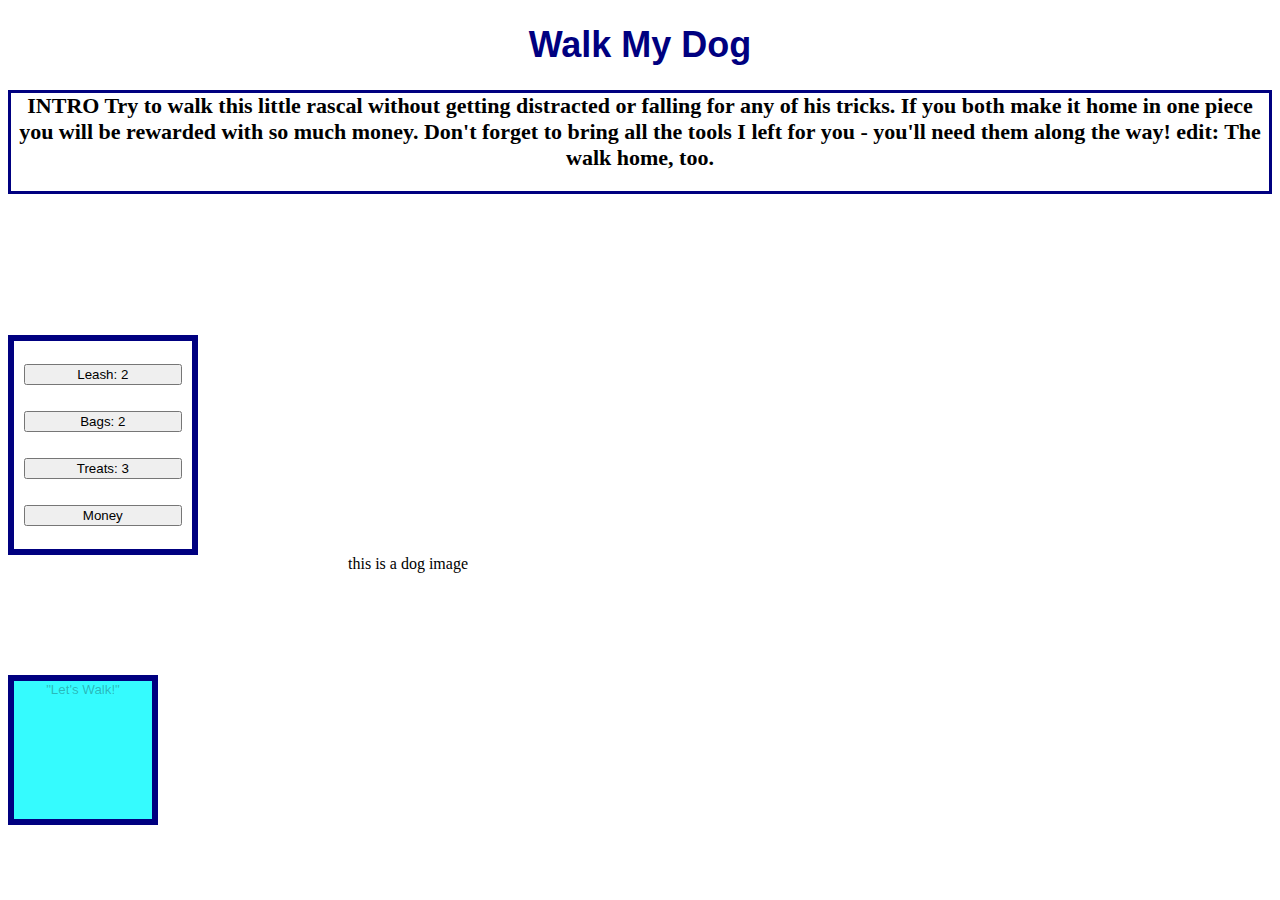
==== index.html @ 3448f2b4 "ready for detailing" ====
<!DOCTYPE html>
<html lang="en">
  <head>
    <meta charset="UTF-8" />
    <meta name="viewport" content="width=device-width, initial-scale=1.0" />
    <link rel="stylesheet" href="./main.css" />
    <script defer src="./app.js"></script>
    <link rel="preconnect" href="https://fonts.googleapis.com">
<link rel="preconnect" href="https://fonts.gstatic.com" crossorigin>
<link href="https://fonts.googleapis.com/css2?family=Poiret+One&family=Rubik+Wet+Paint&family=Shizuru&display=swap" rel="stylesheet">
    <title>Walk My Dog</title>
  </head>
  <body>
    <h1>Walk My Dog</h1>
    <h2 class="intro">
      INTRO Try to walk this little rascal without getting distracted or falling for
      any of his tricks. If you both make it home in one piece you will be
      rewarded with so much money. Don't forget to bring all the tools I left
      for you - you'll need them along the way! edit: The walk home, too.
    </h2>
    <h2 class="page-two hidden">
        Nature called and Dog answered. What do you do? 
    </h2>
    <h2 class="page-three hidden">
        Look! A squirrel! What do you do?
    </h2>
    <h2 class="page-four hidden">
        A stranger is coming our way. What do you do?
    </h2>
    <h2>
        <div class="hover-content hidden" id="hint-one">
              Hint: Give me a treat if you want me to walk with you!
        </div>
        <div class="hover-content-two hidden" id="hint-two">
                Do not listen to him! Under no circumstances is he allowed to bite ankles!
        </div>
     </h2>
    
  

    <section class="tools">
      <button id="leash">Leash: 2</button>
      <button id="bags">Bags: 2</button>
      <button id="treats">Treats: 3</button>
      <button id="money">Money</button>
    </section>

    <section class="choices-two hidden">
    <button disabled class="two-fail">Leave It</button>
    <button disabled id="correct-two">Pick it up</button>
    <button disabled class="two-fail">Ask Someone Else for Help</button>
    </section>

    <section class="choices-three hidden">
        <button disabled class="three-fail-a">Let Him Chase It!</button>
        <button disabled class="three-fail-b">Chase It Together!</button>
        <button disabled id="correct-three">Hold that Leash TIGHT!</button>
    </section>

    <section class="choices-four hidden">
        <button disabled class="four-fail">Nothing</button>
        <button disabled class="four-fail">Ask Him Nicely to Be Polite</button>
        <button disabled id="correct-four">Tell Him to Sit and use a Treat for Distraction</button>
    </section>


    <section class="dog">
    <div class="hover-trigger">this is a dog image</div>
    </section> 

    <div class="walk"> 
        <button disabled class="walk-button">"Let's Walk!"</button>
    </div>

    <section>
        <div class="hover-content hidden" id="hint-one">
          Hint: Give me a treat if you want me to walk with you!
        </div>
        <div class="hover-content-two hidden" id="hint-two">
            Do not listen to him! Under no circumstances is he allowed to bite ankles!
        </div>
    </section>

    <div id="fail" class="hidden">
        FAIL! You're out of treats and you haven't 
        even left the house yet!
    </div>
    <div id="fail-two" class="hidden">
        FAIL! Bad Citizen! Always pick up afteryourself. 
    </div>
    <div id="fail-three-a" class="hidden">
        FAIL! You lost my dog!
        </div>
    <div id="fail-three-b" class="hidden">
        FAIL! You both ran into traffic and died!""
    </div>
    <div id="fail-four" class="hidden">
        FAIL! Dog doesn't respect you AND he's locked up in doggy jail!
    </div>
        
   <div id="game-fail" class="hidden">
        You're fired! How are you going to walk home without any supplies left? 
   </div>

   <div id="winner" class="hidden">
        Well done walking this baby monster! Are you free tomorrow? Same time? Do you prefer cash or Venmo?
   </div>
  </body>
</html>
---- main.css ----
h1 {
    font-family: 'Gill Sans', 'Gill Sans MT', Calibri, 'Trebuchet MS', sans-serif;
    color: navy;
    text-align: center;
    font-size: 36px;
}

h2 {
    box-sizing: border-box;
    text-align: center;
    font-size: 22px;
    height: 104px;
    
}
 .intro {
    display: flex;
    border: solid;
    border-color: navy;
    border-width: medium;
 }
 
 #hint-one {
    box-sizing: border-box;
    border: solid goldenrod;
    text-align: center;
    font-size: 18px;
    //width: 60px;
    height: 22px;
 }

 #hint-two {
    box-sizing: border-box;
    border: solid goldenrod;
    text-align: center;
    font-size: 18px;
    //width: 60px;
    height: 22px;
 }

 .tools {
    box-sizing: border-box;
    border: 6px solid navy;
    padding: 10px;
    width: 15%;
    height: 220px;
    padding: 10px;
    display: flex;
    flex-direction: column;
    column-rule: solid;
    justify-content: space-around;
 }

 .dog {
    display: flex;
    justify-content: right;
    width: 460px;
    height: 120px;
 }

.walk-button {
    background-color: rgb(53, 251, 254);
    border: solid 10px navy;
    width: 150px;
    height: 150px;
    border-width: 6px;
    display: flex;
    justify-content: center;
    text-align: center;
}

 .hover-content {
    display: none;
 }

 .hover-trigger:hover ~ .hover-content {
    display: block;
 }

 .button {
    width: 720px;
    height: 48px;
    display: flex; 
    justify-content: space-evenly;
    border: solid;
    border-color: navy;
    border-width: medium;
 }

 .choices-two {
    box-sizing: border-box;
    border: 6px solid navy;
    padding: 10px;
    width: 480px;
    height: 60px;
    margin: 26px;
    text-align: center;
    display: flex;
    justify-content: space-around;
 }

 .choices-three {
    box-sizing: border-box;
    border: 6px solid navy;
    padding: 10px;
    width: 480px;
    height: 60px;
    margin: 26px;
    text-align: center;
    display: flex;
    justify-content: space-around;
 }

 .choices-four { 
    box-sizing: border-box;
    border: 6px solid navy;
    padding: 10px;
    width: 480px;
    height: 100px;
    margin: 26px;
    text-align: center;
    display: flex;
    justify-content: space-between;
    align-items: center
 }

 .choices-four button {
    margin: 0 10px;
 }


 #fail, #fail-two, #fail-three-a, #fail-three-b, #game-fail {
    font-family: 'rubik wet paint', 'gill sans';   
    box-sizing: border-box; 
    text-align: center;
    font-size: 76px;
    background-color: rgb(241, 21, 197);
    display: none; 
    position: absolute;
    top: 25%;
    border-radius: 25%;
    /* center: calc(50% - 250px); */
 }

 #fail-four {
    font-family: 'rubik wet paint', 'gill sans';   
    box-sizing: border-box; 
    text-align: center;
    font-size: 76px;
    background-color: rgb(241, 21, 197);
    display: none; 
    position: absolute;
    top: 25%;
    border-radius: 25%;
 }

 #winner {
    font-family: 'rubik wet paint', 'gill sans';   
    box-sizing: border-box; 
    text-align: center;
    font-size: 76px;
    background-color: rgb(241, 21, 197);
    display: none; 
    position: absolute;
    top: 25%;
    border-radius: 25%;
      /* center: calc(50% - 250px); */
 }

 .hidden {
    display: none;
}
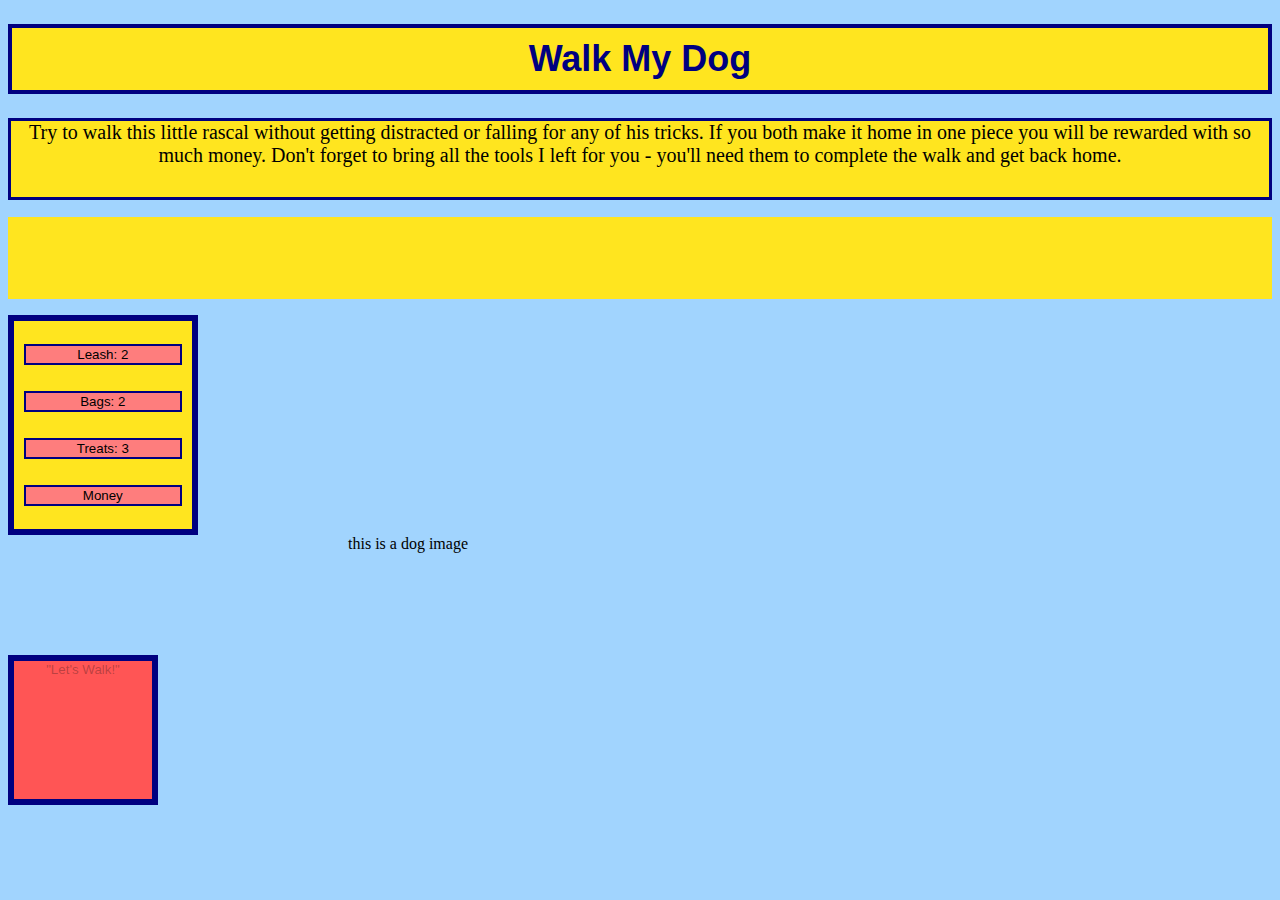
==== commit bea085a7: "more polishing and adding images" ====
--- a/index.html
+++ b/index.html
@@ -13,10 +13,14 @@
   <body>
     <h1>Walk My Dog</h1>
     <h2 class="intro">
-      INTRO Try to walk this little rascal without getting distracted or falling for
+      Try to walk this little rascal without getting distracted or falling for
       any of his tricks. If you both make it home in one piece you will be
       rewarded with so much money. Don't forget to bring all the tools I left
-      for you - you'll need them along the way! edit: The walk home, too.
+      for you - you'll need them to complete the walk and get back home. 
+    </h2>
+
+    <h2>
+        <img src=""
     </h2>
     <h2 class="page-two hidden">
         Nature called and Dog answered. What do you do? 
@@ -27,14 +31,14 @@
     <h2 class="page-four hidden">
         A stranger is coming our way. What do you do?
     </h2>
-    <h2>
-        <div class="hover-content hidden" id="hint-one">
+    <div>
+        <h2 class="hover-content hidden" id="hint-one">
               Hint: Give me a treat if you want me to walk with you!
-        </div>
-        <div class="hover-content-two hidden" id="hint-two">
+        </h2>
+        <h2 class="hover-content-two hidden" id="hint-two">
                 Do not listen to him! Under no circumstances is he allowed to bite ankles!
-        </div>
-     </h2>
+        </h2>
+    </div>
     
   
 
@@ -71,11 +75,12 @@
     <div class="walk"> 
         <button disabled class="walk-button">"Let's Walk!"</button>
     </div>
-
+    
+     <section>
+    <div class="hover-content hidden" id="hint-one">
+          Hint: Give me a treat if you want me to walk with you!
+    </div>
     <section>
-        <div class="hover-content hidden" id="hint-one">
-          Hint: Give me a treat if you want me to walk with you!
-        </div>
         <div class="hover-content-two hidden" id="hint-two">
             Do not listen to him! Under no circumstances is he allowed to bite ankles!
         </div>
--- a/main.css
+++ b/main.css
@@ -1,16 +1,26 @@
+body {
+    background-color: rgb(161, 212, 254);
+}
+
 h1 {
     font-family: 'Gill Sans', 'Gill Sans MT', Calibri, 'Trebuchet MS', sans-serif;
     color: navy;
+    border: 4px solid navy;
+    padding: 10px 0 10px 0;
+    background-color: rgb(255, 229, 31);
     text-align: center;
     font-size: 36px;
 }
 
 h2 {
     box-sizing: border-box;
+    color: black;
+    background-color: rgb(255, 229, 31);
+    font-family: 'Verdana, sans-serif';
+    font-weight: 200;
     text-align: center;
-    font-size: 22px;
-    height: 104px;
-    
+    font-size: 20px;
+    height: 82px;  
 }
  .intro {
     display: flex;
@@ -24,7 +34,6 @@
     border: solid goldenrod;
     text-align: center;
     font-size: 18px;
-    //width: 60px;
     height: 22px;
  }
 
@@ -33,13 +42,13 @@
     border: solid goldenrod;
     text-align: center;
     font-size: 18px;
-    //width: 60px;
     height: 22px;
  }
 
  .tools {
     box-sizing: border-box;
     border: 6px solid navy;
+    background-color: rgb(255, 229, 31);
     padding: 10px;
     width: 15%;
     height: 220px;
@@ -50,6 +59,11 @@
     justify-content: space-around;
  }
 
+ #leash, #bags, #treats, #money {
+    border: 2px solid navy;
+    background-color:rgb(254, 125, 125);
+ }
+
  .dog {
     display: flex;
     justify-content: right;
@@ -58,11 +72,13 @@
  }
 
 .walk-button {
-    background-color: rgb(53, 251, 254);
+    background-color: rgb(255, 85, 85);
     border: solid 10px navy;
     width: 150px;
     height: 150px;
     border-width: 6px;
+    font: 'Verdana, sans-serif';
+    font-weight: 200px;
     display: flex;
     justify-content: center;
     text-align: center;
@@ -89,6 +105,7 @@
  .choices-two {
     box-sizing: border-box;
     border: 6px solid navy;
+    background-color: rgb(255, 229, 31);
     padding: 10px;
     width: 480px;
     height: 60px;
@@ -101,6 +118,7 @@
  .choices-three {
     box-sizing: border-box;
     border: 6px solid navy;
+    background-color: rgb(255, 229, 31);
     padding: 10px;
     width: 480px;
     height: 60px;
@@ -113,6 +131,7 @@
  .choices-four { 
     box-sizing: border-box;
     border: 6px solid navy;
+    background-color: rgb(255, 229, 31);
     padding: 10px;
     width: 480px;
     height: 100px;
@@ -133,12 +152,11 @@
     box-sizing: border-box; 
     text-align: center;
     font-size: 76px;
-    background-color: rgb(241, 21, 197);
+    background-color: rgb(255, 22, 18);
     display: none; 
     position: absolute;
     top: 25%;
     border-radius: 25%;
-    /* center: calc(50% - 250px); */
  }
 
  #fail-four {
@@ -146,7 +164,7 @@
     box-sizing: border-box; 
     text-align: center;
     font-size: 76px;
-    background-color: rgb(241, 21, 197);
+    background-color: rgb(255, 22, 18);
     display: none; 
     position: absolute;
     top: 25%;
@@ -158,7 +176,7 @@
     box-sizing: border-box; 
     text-align: center;
     font-size: 76px;
-    background-color: rgb(241, 21, 197);
+    background-color: rgb(255, 22, 18);
     display: none; 
     position: absolute;
     top: 25%;
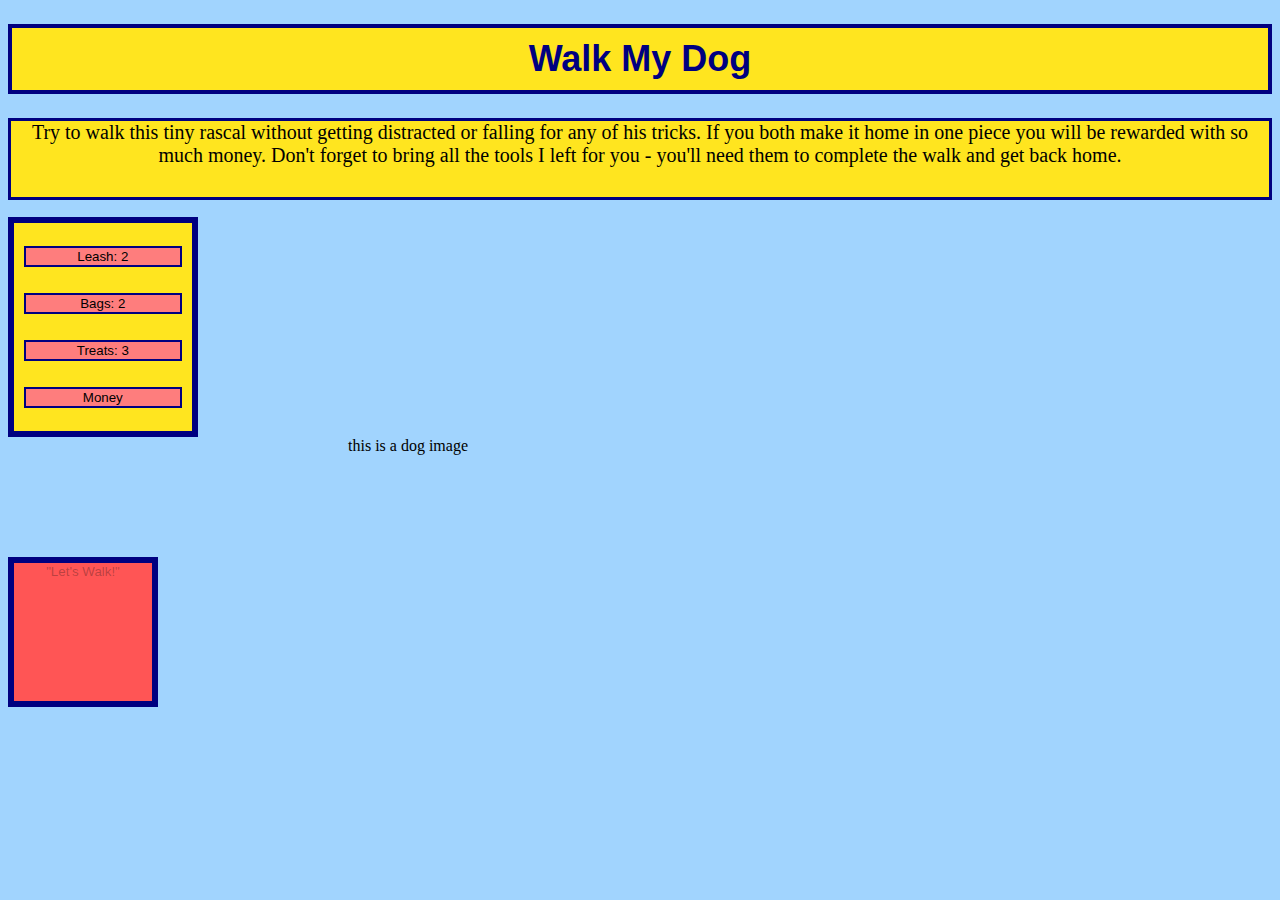
==== commit 57fe7117: "added dog facts" ====
--- a/index.html
+++ b/index.html
@@ -13,14 +13,10 @@
   <body>
     <h1>Walk My Dog</h1>
     <h2 class="intro">
-      Try to walk this little rascal without getting distracted or falling for
+      Try to walk this tiny rascal without getting distracted or falling for
       any of his tricks. If you both make it home in one piece you will be
       rewarded with so much money. Don't forget to bring all the tools I left
       for you - you'll need them to complete the walk and get back home. 
-    </h2>
-
-    <h2>
-        <img src=""
     </h2>
     <h2 class="page-two hidden">
         Nature called and Dog answered. What do you do? 
@@ -40,7 +36,18 @@
         </h2>
     </div>
     
-  
+    <p class="dog-one hidden">
+        I look tough, but I'm a little softy. I love scratches just like every other dog. 
+        And that thing my mom told you about me eating my own poop? She was kidding.
+    </p>
+    <p class="dog-two hidden">
+        I'm the best on the block when it comes to catching squirrels. 
+          Wanna see me try? 
+    </p>
+    <p class="dog-three hidden">
+        Bite someone's ankle?! I did that ONE TIME. But I'm a grown-up now and would 
+        never even think about doing something so childish. 
+    </p>
 
     <section class="tools">
       <button id="leash">Leash: 2</button>
--- a/main.css
+++ b/main.css
@@ -22,6 +22,11 @@
     font-size: 20px;
     height: 82px;  
 }
+
+p {
+   display: hidden;
+}
+
  .intro {
     display: flex;
     border: solid;
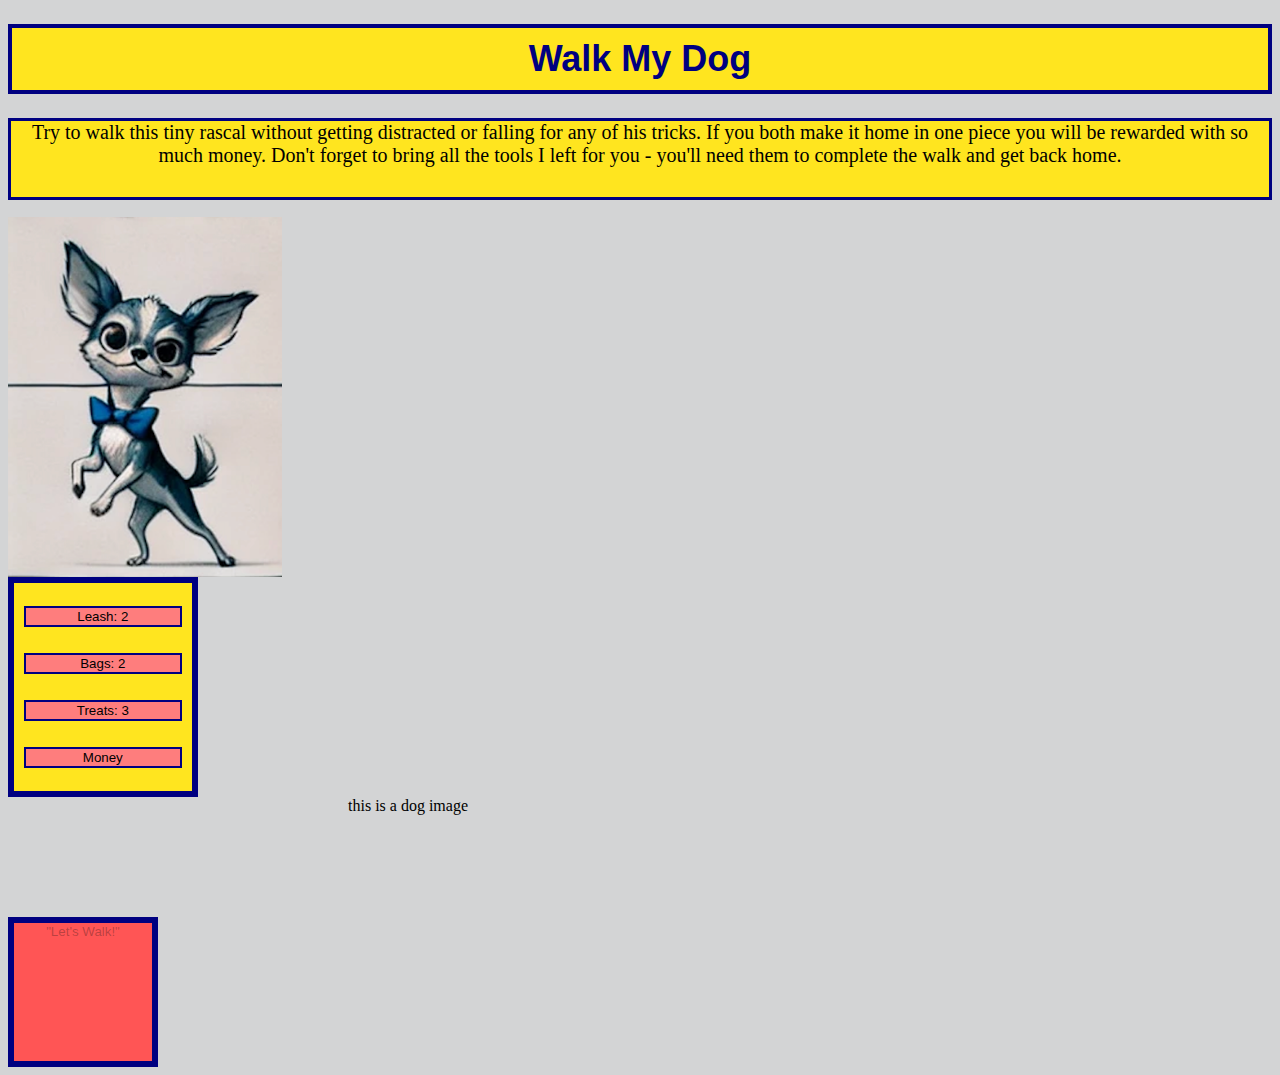
==== commit 0585ed44: "added image" ====
--- a/index.html
+++ b/index.html
@@ -27,6 +27,9 @@
     <h2 class="page-four hidden">
         A stranger is coming our way. What do you do?
     </h2>
+
+    <img src="./assets/intro img.png" alt="dog first page" class="first-dog">
+
     <div>
         <h2 class="hover-content hidden" id="hint-one">
               Hint: Give me a treat if you want me to walk with you!
--- a/main.css
+++ b/main.css
@@ -1,5 +1,5 @@
 body {
-    background-color: rgb(161, 212, 254);
+    background-color: #c1c2c3b4;
 }
 
 h1 {
@@ -25,6 +25,11 @@
 
 p {
    display: hidden;
+}
+.first-dog {
+    height: 360px;
+    display: flex;
+    flex-direction: right;
 }
 
  .intro {
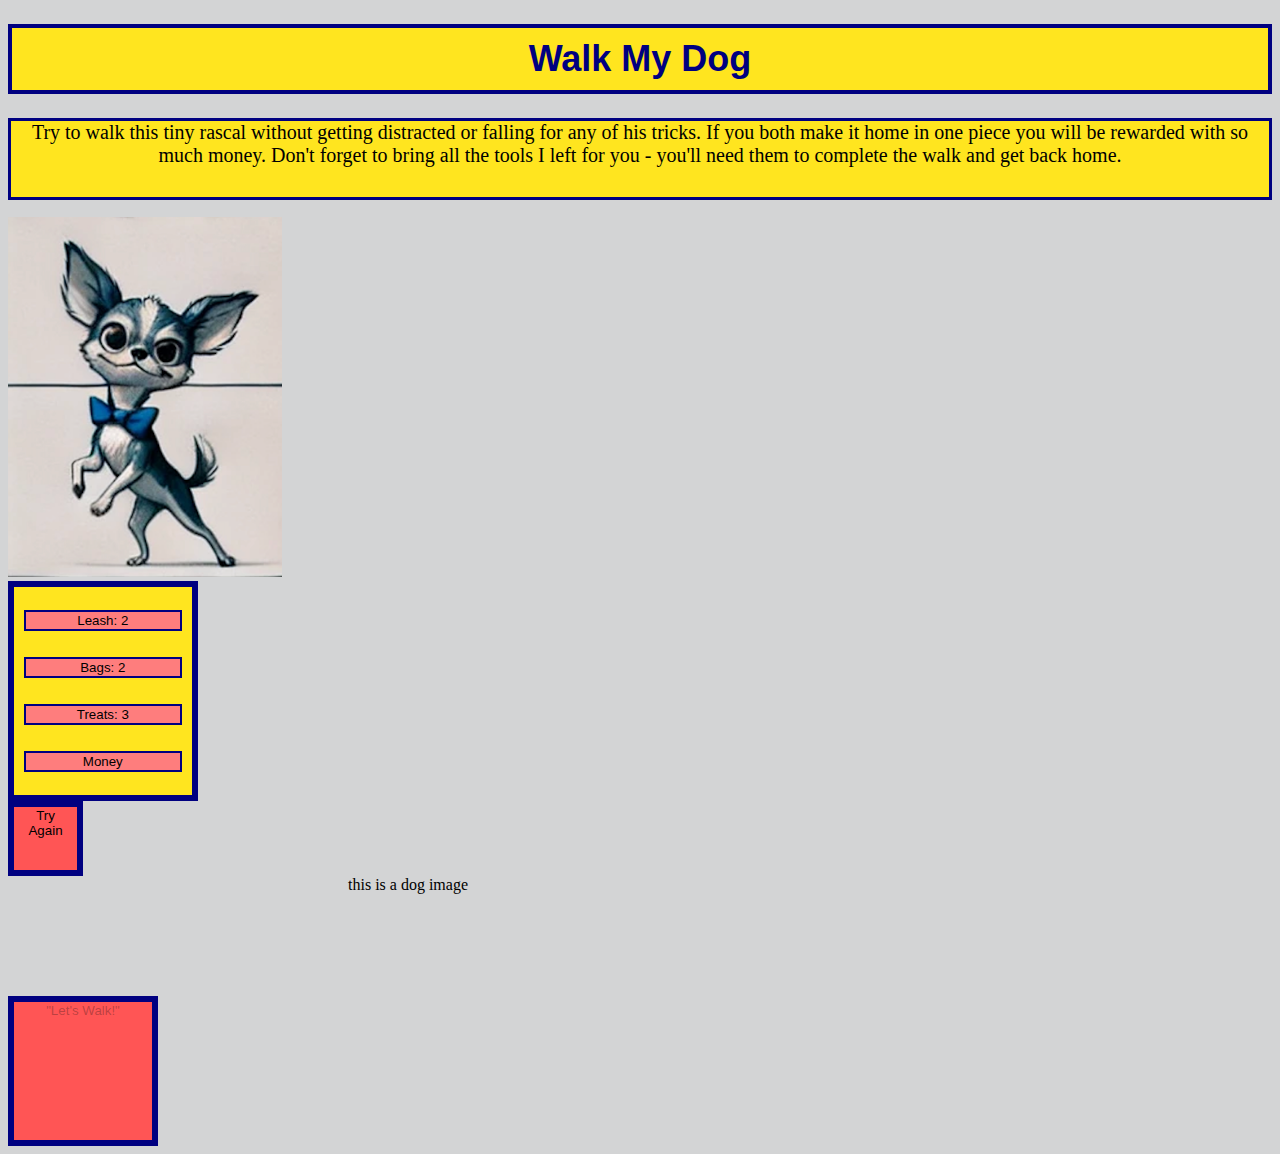
==== commit eb1562b9: "added more images and restart" ====
--- a/index.html
+++ b/index.html
@@ -28,7 +28,20 @@
         A stranger is coming our way. What do you do?
     </h2>
 
+    <div class="dog-info">
     <img src="./assets/intro img.png" alt="dog first page" class="first-dog">
+    <img src="./assets/pagetwo.png" alt="dog second page" class="second-dog hidden">
+    <img src="./assets/pagethree.png" alt="dog third page" class="third-dog hidden">
+    <img src="./assets/pagefour.png" alt="dog fourth page" class="fourth-dog hidden">
+
+    </div>    
+    <object class="tools">
+        <button id="leash">Leash: 2</button>
+        <button id="bags">Bags: 2</button>
+        <button id="treats">Treats: 3</button>
+        <button id="money">Money</button>
+    </object>
+      </div>
 
     <div>
         <h2 class="hover-content hidden" id="hint-one">
@@ -39,6 +52,8 @@
         </h2>
     </div>
     
+    <button id="restartButton">Try Again</button>
+
     <p class="dog-one hidden">
         I look tough, but I'm a little softy. I love scratches just like every other dog. 
         And that thing my mom told you about me eating my own poop? She was kidding.
@@ -52,29 +67,22 @@
         never even think about doing something so childish. 
     </p>
 
-    <section class="tools">
-      <button id="leash">Leash: 2</button>
-      <button id="bags">Bags: 2</button>
-      <button id="treats">Treats: 3</button>
-      <button id="money">Money</button>
-    </section>
-
     <section class="choices-two hidden">
-    <button disabled class="two-fail">Leave It</button>
-    <button disabled id="correct-two">Pick it up</button>
-    <button disabled class="two-fail">Ask Someone Else for Help</button>
+    <button disabled class="two-fail oneA">Leave It</button>
+    <button disabled class="oneA" id="correct-two">Pick it up</button>
+    <button disabled class="two-fail oneA">Ask Someone Else for Help</button>
     </section>
 
     <section class="choices-three hidden">
-        <button disabled class="three-fail-a">Let Him Chase It!</button>
-        <button disabled class="three-fail-b">Chase It Together!</button>
-        <button disabled id="correct-three">Hold that Leash TIGHT!</button>
+        <button disabled class="three-fail-a twoA">Let Him Chase It!</button>
+        <button disabled class="three-fail-b twoA">Chase It Together!</button>
+        <button disabled class="twoA" id="correct-three">Hold that Leash TIGHT!</button>
     </section>
 
     <section class="choices-four hidden">
-        <button disabled class="four-fail">Nothing</button>
-        <button disabled class="four-fail">Ask Him Nicely to Be Polite</button>
-        <button disabled id="correct-four">Tell Him to Sit and use a Treat for Distraction</button>
+        <button disabled class="four-fail fourA">Nothing</button>
+        <button disabled class="four-fail fourA">Ask Him Nicely to Be Polite</button>
+        <button disabled class="fourA" id="correct-four">Tell Him to Sit and use a Treat for Distraction</button>
     </section>
 
 
--- a/main.css
+++ b/main.css
@@ -26,10 +26,26 @@
 p {
    display: hidden;
 }
+
+.dog-info {
+    box-sizing: border-box;
+    align-items: flex-start;
+}
+
 .first-dog {
     height: 360px;
-    display: flex;
-    flex-direction: right;
+}
+
+.second-dog {
+    height: 180px;
+}
+
+.third-dog {
+    height: 180px;
+}
+
+.fourth-dog {
+    height: 180px;
 }
 
  .intro {
@@ -80,6 +96,10 @@
     width: 460px;
     height: 120px;
  }
+.oneA, .twoA, .threeA, .fourA {
+    border: 2px solid navy;
+    background-color:rgb(254, 125, 125);
+}
 
 .walk-button {
     background-color: rgb(255, 85, 85);
@@ -115,6 +135,7 @@
  .choices-two {
     box-sizing: border-box;
     border: 6px solid navy;
+    color:rgb(255, 85, 85);
     background-color: rgb(255, 229, 31);
     padding: 10px;
     width: 480px;
@@ -128,6 +149,7 @@
  .choices-three {
     box-sizing: border-box;
     border: 6px solid navy;
+    color:rgb(255, 85, 85);
     background-color: rgb(255, 229, 31);
     padding: 10px;
     width: 480px;
@@ -141,6 +163,7 @@
  .choices-four { 
     box-sizing: border-box;
     border: 6px solid navy;
+    color:rgb(255, 85, 85);
     background-color: rgb(255, 229, 31);
     padding: 10px;
     width: 480px;
@@ -196,4 +219,17 @@
 
  .hidden {
     display: none;
+}
+
+#restartButton {
+    background-color: rgb(255, 85, 85);
+    border: solid 10px navy;
+    width: 75px;
+    height: 75px;
+    border-width: 6px;
+    font: 'Verdana, sans-serif';
+    font-weight: 200px;
+    display: flex;
+    justify-content: right;
+    text-align: center;
 }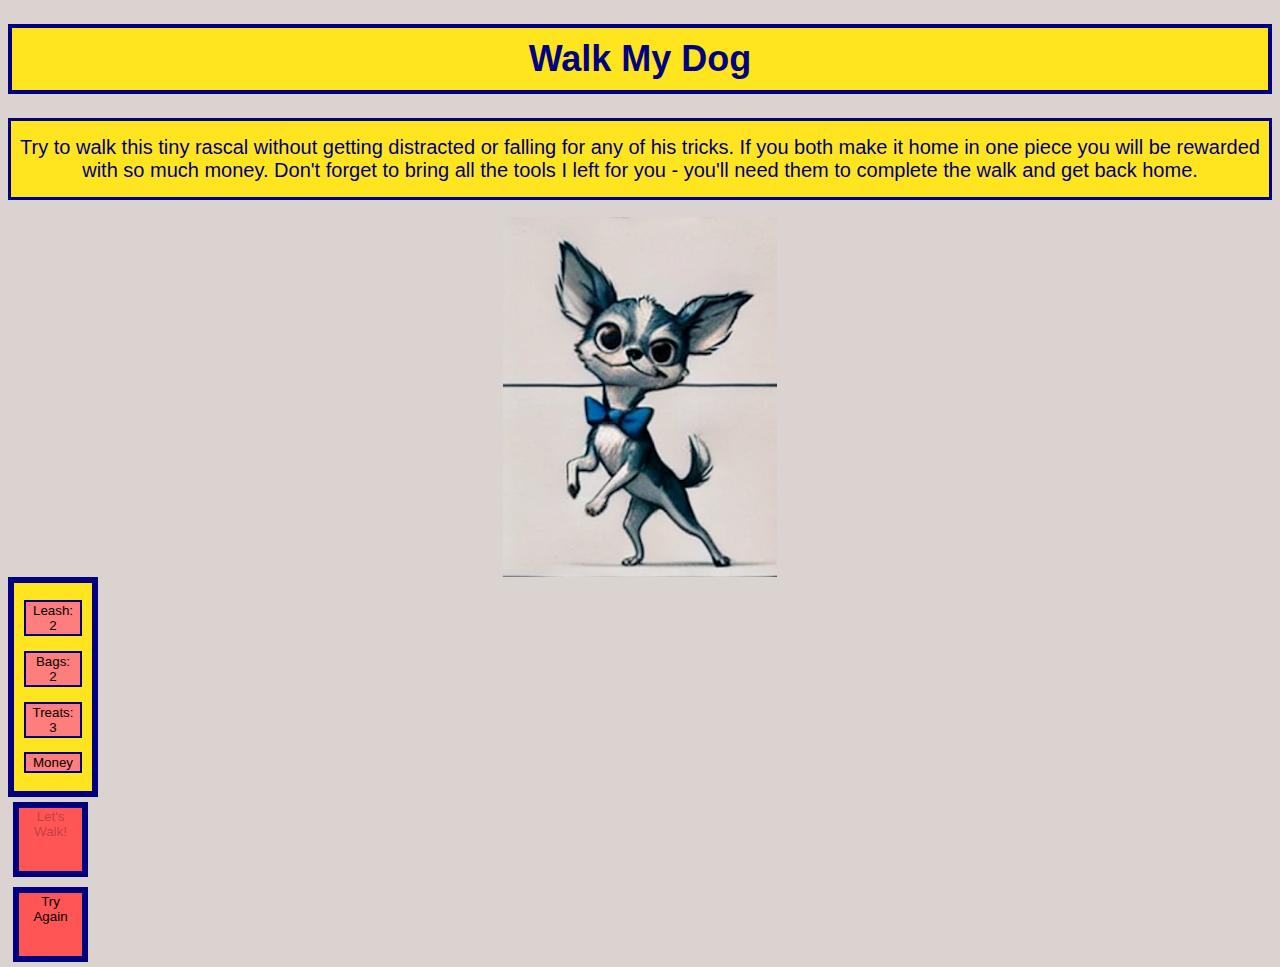
==== commit e42b73d9: "finessing structure and adding clues" ====
--- a/index.html
+++ b/index.html
@@ -28,41 +28,60 @@
         A stranger is coming our way. What do you do?
     </h2>
 
-    <div class="dog-info">
-    <img src="./assets/intro img.png" alt="dog first page" class="first-dog">
+    <div class="dog-info">  
+    <img src="./assets/intro img.png" alt="dog first page" class="first-dog hover-trigger">
+    
+    <p class="dog-one speech-bubble hidden">
+        I look tough, but I'm a little softy. I love scratches just like every other dog. 
+        And that thing my mom told you about me eating my own poop? She was kidding.
+    </p>
     <img src="./assets/pagetwo.png" alt="dog second page" class="second-dog hidden">
+    
+    <p class="dog-two speech-bubble hidden">
+        I'm the best on the block when it comes to catching squirrels. 
+          Wanna see me try? 
+    </p>
     <img src="./assets/pagethree.png" alt="dog third page" class="third-dog hidden">
-    <img src="./assets/pagefour.png" alt="dog fourth page" class="fourth-dog hidden">
+    
+    <p class="dog-three speech-bubble hidden">
+        Bite someone's ankle?! I did that ONE TIME. But I'm a grown-up now and would 
+        never even think about doing something so childish. 
+    </p>
+    <img src="./assets/pagefour.png" alt="dog fourth page" class="fourth-dog hover-trigger-two hidden">
+    </div>   
 
-    </div>    
-    <object class="tools">
+    <div class="menu-container">
+    <div class="tools">
         <button id="leash">Leash: 2</button>
         <button id="bags">Bags: 2</button>
         <button id="treats">Treats: 3</button>
         <button id="money">Money</button>
-    </object>
-      </div>
+    </div>
+    <div class="walk"> 
+        <button disabled class="walk-button">Let's Walk!</button></div>
+    </div>
+        <button id="restartButton">Try Again</button>
+</div>
 
-    <div>
-        <h2 class="hover-content hidden" id="hint-one">
-              Hint: Give me a treat if you want me to walk with you!
-        </h2>
-        <h2 class="hover-content-two hidden" id="hint-two">
-                Do not listen to him! Under no circumstances is he allowed to bite ankles!
-        </h2>
+<section>
+    <div class="hover-content hidden" id="hint-one">
+        Hint: Give me a treat if you want me to walk with you!
     </div>
-    
-    <button id="restartButton">Try Again</button>
+</section>
+<div class="hover-content-two hidden" id="hint-two">
+        Do not listen to him! Under no circumstances is he allowed to bite ankles!
+    </div>
+</section>
 
-    <p class="dog-one hidden">
+    <p class="dog-one speech-bubble hidden">
         I look tough, but I'm a little softy. I love scratches just like every other dog. 
         And that thing my mom told you about me eating my own poop? She was kidding.
     </p>
-    <p class="dog-two hidden">
+    <p class="dog-two speech-bubble hidden">
         I'm the best on the block when it comes to catching squirrels. 
           Wanna see me try? 
     </p>
-    <p class="dog-three hidden">
+    <p class="dog-three speech-bubble hidden">
         Bite someone's ankle?! I did that ONE TIME. But I'm a grown-up now and would 
         never even think about doing something so childish. 
     </p>
@@ -85,25 +104,6 @@
         <button disabled class="fourA" id="correct-four">Tell Him to Sit and use a Treat for Distraction</button>
     </section>
 
-
-    <section class="dog">
-    <div class="hover-trigger">this is a dog image</div>
-    </section> 
-
-    <div class="walk"> 
-        <button disabled class="walk-button">"Let's Walk!"</button>
-    </div>
-    
-     <section>
-    <div class="hover-content hidden" id="hint-one">
-          Hint: Give me a treat if you want me to walk with you!
-    </div>
-    <section>
-        <div class="hover-content-two hidden" id="hint-two">
-            Do not listen to him! Under no circumstances is he allowed to bite ankles!
-        </div>
-    </section>
-
     <div id="fail" class="hidden">
         FAIL! You're out of treats and you haven't 
         even left the house yet!
@@ -115,7 +115,7 @@
         FAIL! You lost my dog!
         </div>
     <div id="fail-three-b" class="hidden">
-        FAIL! You both ran into traffic and died!""
+        FAIL! You both ran into traffic and died!
     </div>
     <div id="fail-four" class="hidden">
         FAIL! Dog doesn't respect you AND he's locked up in doggy jail!
--- a/main.css
+++ b/main.css
@@ -1,5 +1,9 @@
+* {
+    box-sizing: border-box;
+}
+
 body {
-    background-color: #c1c2c3b4;
+    background-color: rgb(218, 211, 207, 255);
 }
 
 h1 {
@@ -14,62 +18,79 @@
 
 h2 {
     box-sizing: border-box;
-    color: black;
-    background-color: rgb(255, 229, 31);
-    font-family: 'Verdana, sans-serif';
+    color: navy;
+    background-color: rgb(255, 229, 31);
+    font-family: Verdana, sans-serif;
     font-weight: 200;
     text-align: center;
     font-size: 20px;
     height: 82px;  
 }
 
+.menu-container {
+    width: 600px;
+    display: flex;
+    flex-direction: column;
+}
+
 p {
-   display: hidden;
+   display: none;
 }
 
 .dog-info {
-    box-sizing: border-box;
-    align-items: flex-start;
-}
+    position: relative;
+    display: flex;
+    align-items: center;
+    justify-content: center;
+    flex-direction: column;
+}
+.speech-bubble {
+    position: absolute;
+    top: 50%;
+    left: 110%;
+    transform: translateY(-50%);
+    background: rgb(255, 229, 31);
+    color: navy;
+    padding: 10px 15px;
+    border-radius: 12px;
+    width: fit-content;
+    max-width: 250px;
+    font-size: 16px;
+    text-align: center;
+    box-shadow: 2px 2px 10px rgba(0, 0, 0, 0,2);
+}
+
 
 .first-dog {
     height: 360px;
-}
-
-.second-dog {
+    float: right;
+}
+
+.second-dog, .third-dog, .fourth-dog {
     height: 180px;
-}
-
-.third-dog {
-    height: 180px;
-}
-
-.fourth-dog {
-    height: 180px;
-}
-
- .intro {
-    display: flex;
+    float: right;
+}
+
+ .intro, .page-two, .page-three, .page-four {
+    box-sizing: border-box;
+    display: flex;
+    justify-content: center;
     border: solid;
     border-color: navy;
     border-width: medium;
+    align-items: center;
  }
  
- #hint-one {
-    box-sizing: border-box;
-    border: solid goldenrod;
+ #hint-one, #hint-two {
+    box-sizing: border-box;
+    border: 5px solid goldenrod;
+    background-color:rgb(255, 229, 31);
     text-align: center;
     font-size: 18px;
-    height: 22px;
- }
-
- #hint-two {
-    box-sizing: border-box;
-    border: solid goldenrod;
-    text-align: center;
-    font-size: 18px;
-    height: 22px;
- }
+    height: 30px;
+    box-shadow: 45px 10px 60px 15px #0ff
+ }
+
 
  .tools {
     box-sizing: border-box;
@@ -78,7 +99,6 @@
     padding: 10px;
     width: 15%;
     height: 220px;
-    padding: 10px;
     display: flex;
     flex-direction: column;
     column-rule: solid;
@@ -104,21 +124,41 @@
 .walk-button {
     background-color: rgb(255, 85, 85);
     border: solid 10px navy;
-    width: 150px;
-    height: 150px;
+    width: 75px;
+    height: 75px;
     border-width: 6px;
-    font: 'Verdana, sans-serif';
+    font: Verdana, sans-serif;
     font-weight: 200px;
     display: flex;
-    justify-content: center;
-    text-align: center;
-}
-
- .hover-content {
+    float: left;
+    margin: 5px;
+    justify-content: center;
+    text-align: center;
+}
+
+#restartButton {
+    background-color: rgb(255, 85, 85);
+    border: solid 10px navy;
+    width: 75px;
+    height: 75px;
+    border-width: 6px;
+    font: Verdana, sans-serif;
+    font-weight: 200px;
+    display: flex;
+    float: left;
+    margin: 5px;
+    justify-content: center;
+    text-align: center;
+}
+ .hover-content .hover-content-two {
     display: none;
  }
 
  .hover-trigger:hover ~ .hover-content {
+    display: block;
+ }
+
+ .hover-trigger-two:hover ~ .hover-content-two {
     display: block;
  }
 
@@ -132,7 +172,7 @@
     border-width: medium;
  }
 
- .choices-two {
+ .choices-two, .choices-three, .choices-four {
     box-sizing: border-box;
     border: 6px solid navy;
     color:rgb(255, 85, 85);
@@ -140,43 +180,16 @@
     padding: 10px;
     width: 480px;
     height: 60px;
-    margin: 26px;
+    margin: 20px 0px 26px 160px;
     text-align: center;
     display: flex;
     justify-content: space-around;
  }
 
- .choices-three {
-    box-sizing: border-box;
-    border: 6px solid navy;
-    color:rgb(255, 85, 85);
-    background-color: rgb(255, 229, 31);
+ .choices-four {
+    height: 80px;
     padding: 10px;
-    width: 480px;
-    height: 60px;
-    margin: 26px;
-    text-align: center;
-    display: flex;
-    justify-content: space-around;
- }
-
- .choices-four { 
-    box-sizing: border-box;
-    border: 6px solid navy;
-    color:rgb(255, 85, 85);
-    background-color: rgb(255, 229, 31);
-    padding: 10px;
-    width: 480px;
-    height: 100px;
-    margin: 26px;
-    text-align: center;
-    display: flex;
-    justify-content: space-between;
-    align-items: center
- }
-
- .choices-four button {
-    margin: 0 10px;
+    gap: 10px;
  }
 
 
@@ -184,11 +197,11 @@
     font-family: 'rubik wet paint', 'gill sans';   
     box-sizing: border-box; 
     text-align: center;
-    font-size: 76px;
+    font-size: 62px;
     background-color: rgb(255, 22, 18);
     display: none; 
     position: absolute;
-    top: 25%;
+    top: 15%;
     border-radius: 25%;
  }
 
@@ -196,11 +209,11 @@
     font-family: 'rubik wet paint', 'gill sans';   
     box-sizing: border-box; 
     text-align: center;
-    font-size: 76px;
+    font-size: 70px;
     background-color: rgb(255, 22, 18);
     display: none; 
     position: absolute;
-    top: 25%;
+    top: 15%;
     border-radius: 25%;
  }
 
@@ -208,11 +221,11 @@
     font-family: 'rubik wet paint', 'gill sans';   
     box-sizing: border-box; 
     text-align: center;
-    font-size: 76px;
+    font-size: 60px;
     background-color: rgb(255, 22, 18);
     display: none; 
     position: absolute;
-    top: 25%;
+    top: 5%;
     border-radius: 25%;
       /* center: calc(50% - 250px); */
  }
@@ -220,16 +233,3 @@
  .hidden {
     display: none;
 }
-
-#restartButton {
-    background-color: rgb(255, 85, 85);
-    border: solid 10px navy;
-    width: 75px;
-    height: 75px;
-    border-width: 6px;
-    font: 'Verdana, sans-serif';
-    font-weight: 200px;
-    display: flex;
-    justify-content: right;
-    text-align: center;
-}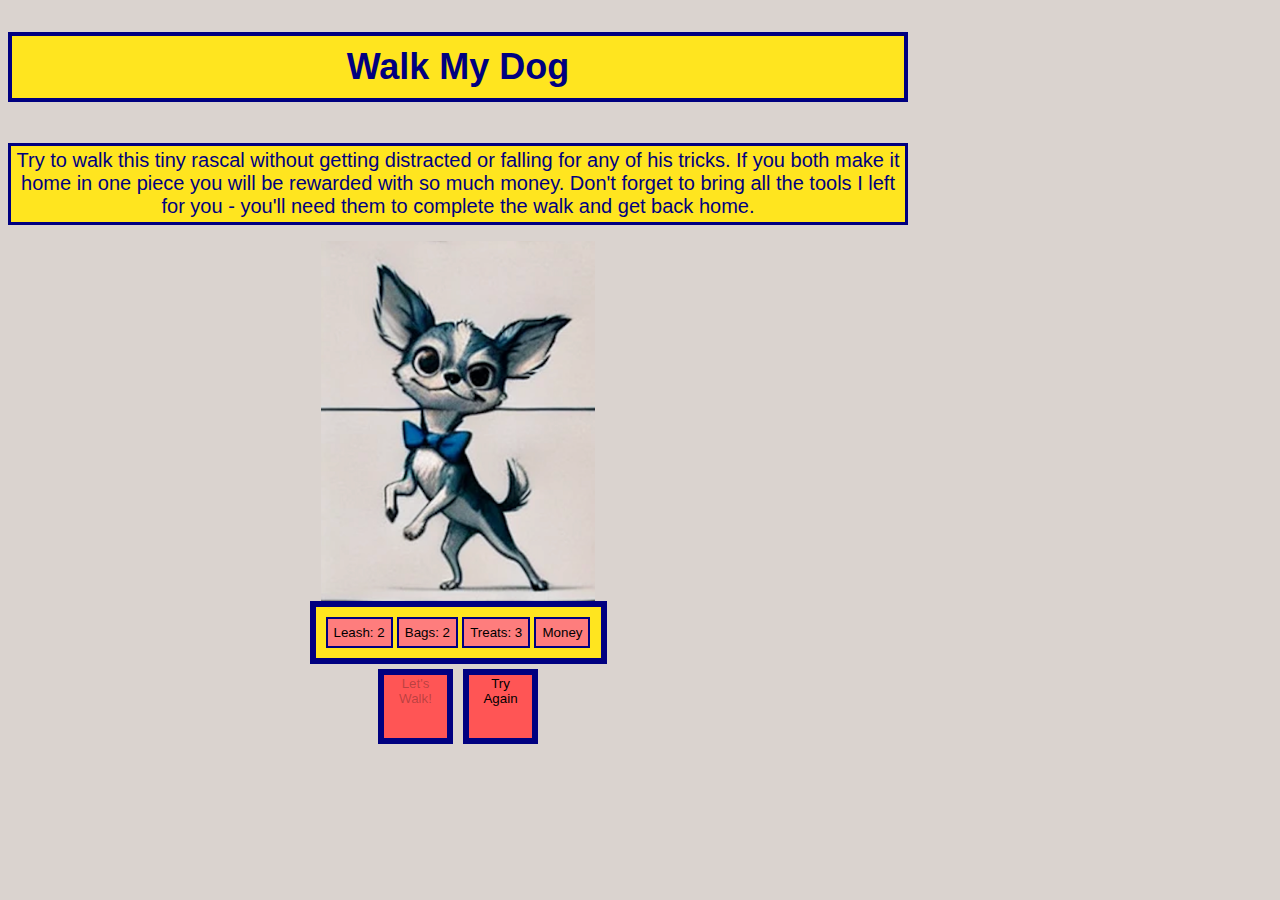
==== commit f8b1f055: "Add project review, make slight style changes to fit the project into the screen" ====
--- a/index.html
+++ b/index.html
@@ -1,132 +1,136 @@
 <!DOCTYPE html>
 <html lang="en">
-  <head>
-    <meta charset="UTF-8" />
-    <meta name="viewport" content="width=device-width, initial-scale=1.0" />
-    <link rel="stylesheet" href="./main.css" />
-    <script defer src="./app.js"></script>
-    <link rel="preconnect" href="https://fonts.googleapis.com">
-<link rel="preconnect" href="https://fonts.gstatic.com" crossorigin>
-<link href="https://fonts.googleapis.com/css2?family=Poiret+One&family=Rubik+Wet+Paint&family=Shizuru&display=swap" rel="stylesheet">
-    <title>Walk My Dog</title>
-  </head>
-  <body>
-    <h1>Walk My Dog</h1>
-    <h2 class="intro">
-      Try to walk this tiny rascal without getting distracted or falling for
-      any of his tricks. If you both make it home in one piece you will be
-      rewarded with so much money. Don't forget to bring all the tools I left
-      for you - you'll need them to complete the walk and get back home. 
-    </h2>
-    <h2 class="page-two hidden">
-        Nature called and Dog answered. What do you do? 
-    </h2>
-    <h2 class="page-three hidden">
-        Look! A squirrel! What do you do?
-    </h2>
-    <h2 class="page-four hidden">
-        A stranger is coming our way. What do you do?
-    </h2>
 
-    <div class="dog-info">  
+<head>
+  <meta charset="UTF-8" />
+  <meta name="viewport" content="width=device-width, initial-scale=1.0" />
+  <link rel="stylesheet" href="./main.css" />
+  <script defer src="./app.js"></script>
+  <link rel="preconnect" href="https://fonts.googleapis.com">
+  <link rel="preconnect" href="https://fonts.gstatic.com" crossorigin>
+  <link href="https://fonts.googleapis.com/css2?family=Poiret+One&family=Rubik+Wet+Paint&family=Shizuru&display=swap" rel="stylesheet">
+  <title>Walk My Dog</title>
+</head>
+
+<body>
+  <h1>Walk My Dog</h1>
+  <h2 class="intro">
+    Try to walk this tiny rascal without getting distracted or falling for
+    any of his tricks. If you both make it home in one piece you will be
+    rewarded with so much money. Don't forget to bring all the tools I left
+    for you - you'll need them to complete the walk and get back home.
+  </h2>
+  <h2 class="page-two hidden">
+    Nature called and Dog answered. What do you do?
+  </h2>
+  <h2 class="page-three hidden">
+    Look! A squirrel! What do you do?
+  </h2>
+  <h2 class="page-four hidden">
+    A stranger is coming our way. What do you do?
+  </h2>
+
+  <div class="dog-info">
     <img src="./assets/intro img.png" alt="dog first page" class="first-dog hover-trigger">
-    
-    <p class="dog-one speech-bubble hidden">
-        I look tough, but I'm a little softy. I love scratches just like every other dog. 
-        And that thing my mom told you about me eating my own poop? She was kidding.
+
+    <p class="speech-bubble hidden dog-one">
+      I look tough, but I'm a little softy. I love scratches just like every other dog.
+      And that thing my mom told you about me eating my own poop? She was kidding.
     </p>
     <img src="./assets/pagetwo.png" alt="dog second page" class="second-dog hidden">
-    
+
     <p class="dog-two speech-bubble hidden">
-        I'm the best on the block when it comes to catching squirrels. 
-          Wanna see me try? 
+      I'm the best on the block when it comes to catching squirrels.
+      Wanna see me try?
     </p>
     <img src="./assets/pagethree.png" alt="dog third page" class="third-dog hidden">
-    
+
     <p class="dog-three speech-bubble hidden">
-        Bite someone's ankle?! I did that ONE TIME. But I'm a grown-up now and would 
-        never even think about doing something so childish. 
+      Bite someone's ankle?! I did that ONE TIME. But I'm a grown-up now and would
+      never even think about doing something so childish.
     </p>
     <img src="./assets/pagefour.png" alt="dog fourth page" class="fourth-dog hover-trigger-two hidden">
-    </div>   
+  </div>
 
-    <div class="menu-container">
+  <div class="menu-container">
     <div class="tools">
-        <button id="leash">Leash: 2</button>
-        <button id="bags">Bags: 2</button>
-        <button id="treats">Treats: 3</button>
-        <button id="money">Money</button>
+      <button id="leash">Leash: 2</button>
+      <button id="bags">Bags: 2</button>
+      <button id="treats">Treats: 3</button>
+      <button id="money">Money</button>
     </div>
-    <div class="walk"> 
-        <button disabled class="walk-button">Let's Walk!</button></div>
+    <div class="walk">
+      <button disabled class="walk-button">Let's Walk!</button>
+      <button id="restartButton">Try Again</button>
     </div>
-        <button id="restartButton">Try Again</button>
-</div>
+  </div>
+  </div>
 
-<section>
+  <section>
     <div class="hover-content hidden" id="hint-one">
-        Hint: Give me a treat if you want me to walk with you!
+      Hint: Give me a treat if you want me to walk with you!
     </div>
-</section>
-<div class="hover-content-two hidden" id="hint-two">
-        Do not listen to him! Under no circumstances is he allowed to bite ankles!
-    </div>
-</section>
+  </section>
+  <div class="hover-content-two hidden" id="hint-two">
+    Do not listen to him! Under no circumstances is he allowed to bite ankles!
+  </div>
+  </section>
 
-    <p class="dog-one speech-bubble hidden">
-        I look tough, but I'm a little softy. I love scratches just like every other dog. 
-        And that thing my mom told you about me eating my own poop? She was kidding.
-    </p>
-    <p class="dog-two speech-bubble hidden">
-        I'm the best on the block when it comes to catching squirrels. 
-          Wanna see me try? 
-    </p>
-    <p class="dog-three speech-bubble hidden">
-        Bite someone's ankle?! I did that ONE TIME. But I'm a grown-up now and would 
-        never even think about doing something so childish. 
-    </p>
+  <p class="dog-one speech-bubble hidden">
+    I look tough, but I'm a little softy. I love scratches just like every other dog.
+    And that thing my mom told you about me eating my own poop? She was kidding.
+  </p>
+  <p class="dog-two speech-bubble hidden">
+    I'm the best on the block when it comes to catching squirrels.
+    Wanna see me try?
+  </p>
+  <p class="dog-three speech-bubble hidden">
+    Bite someone's ankle?! I did that ONE TIME. But I'm a grown-up now and would
+    never even think about doing something so childish.
+  </p>
 
-    <section class="choices-two hidden">
+  <section class="choices-two hidden">
     <button disabled class="two-fail oneA">Leave It</button>
     <button disabled class="oneA" id="correct-two">Pick it up</button>
     <button disabled class="two-fail oneA">Ask Someone Else for Help</button>
-    </section>
+  </section>
 
-    <section class="choices-three hidden">
-        <button disabled class="three-fail-a twoA">Let Him Chase It!</button>
-        <button disabled class="three-fail-b twoA">Chase It Together!</button>
-        <button disabled class="twoA" id="correct-three">Hold that Leash TIGHT!</button>
-    </section>
+  <section class="choices-three hidden">
+    <button disabled class="three-fail-a twoA">Let Him Chase It!</button>
+    <button disabled class="three-fail-b twoA">Chase It Together!</button>
+    <button disabled class="twoA" id="correct-three">Hold that Leash TIGHT!</button>
+  </section>
 
-    <section class="choices-four hidden">
-        <button disabled class="four-fail fourA">Nothing</button>
-        <button disabled class="four-fail fourA">Ask Him Nicely to Be Polite</button>
-        <button disabled class="fourA" id="correct-four">Tell Him to Sit and use a Treat for Distraction</button>
-    </section>
+  <section class="choices-four hidden">
+    <button disabled class="four-fail fourA">Nothing</button>
+    <button disabled class="four-fail fourA">Ask Him Nicely to Be Polite</button>
+    <button disabled class="fourA" id="correct-four">Tell Him to Sit and use a Treat for Distraction</button>
+  </section>
 
-    <div id="fail" class="hidden">
-        FAIL! You're out of treats and you haven't 
-        even left the house yet!
-    </div>
-    <div id="fail-two" class="hidden">
-        FAIL! Bad Citizen! Always pick up afteryourself. 
-    </div>
-    <div id="fail-three-a" class="hidden">
-        FAIL! You lost my dog!
-        </div>
-    <div id="fail-three-b" class="hidden">
-        FAIL! You both ran into traffic and died!
-    </div>
-    <div id="fail-four" class="hidden">
-        FAIL! Dog doesn't respect you AND he's locked up in doggy jail!
-    </div>
-        
-   <div id="game-fail" class="hidden">
-        You're fired! How are you going to walk home without any supplies left? 
-   </div>
+  <div id="fail" class="hidden">
+    FAIL! You're out of treats and you haven't
+    even left the house yet!
+  </div>
+  <div id="fail-two" class="hidden">
+    FAIL! Bad Citizen! Always pick up afteryourself.
+  </div>
+  <div id="fail-three-a" class="hidden">
+    FAIL! You lost my dog!
+  </div>
+  <div id="fail-three-b" class="hidden">
+    FAIL! You both ran into traffic and died!
+  </div>
+  <div id="fail-four" class="hidden">
+    FAIL! Dog doesn't respect you AND he's locked up in doggy jail!
+  </div>
 
-   <div id="winner" class="hidden">
-        Well done walking this baby monster! Are you free tomorrow? Same time? Do you prefer cash or Venmo?
-   </div>
-  </body>
-</html>
+  <div id="game-fail" class="hidden">
+    You're fired! How are you going to walk home without any supplies left?
+  </div>
+
+  <div id="winner" class="hidden">
+    You're a LEGEND! You successfully walked baby monster! Are you free tomorrow? Same time? Do you prefer cash or Venmo?
+  </div>
+</body>
+
+</html>--- a/main.css
+++ b/main.css
@@ -1,235 +1,265 @@
 * {
-    box-sizing: border-box;
+  box-sizing: border-box;
 }
 
 body {
-    background-color: rgb(218, 211, 207, 255);
+  background-color: rgb(218, 211, 207, 255);
+  max-height: 100vh;
+  max-width: 100vh;
+  display: flex;
+  flex-direction: column;
 }
 
 h1 {
-    font-family: 'Gill Sans', 'Gill Sans MT', Calibri, 'Trebuchet MS', sans-serif;
-    color: navy;
-    border: 4px solid navy;
-    padding: 10px 0 10px 0;
-    background-color: rgb(255, 229, 31);
-    text-align: center;
-    font-size: 36px;
+  font-family: "Gill Sans", "Gill Sans MT", Calibri, "Trebuchet MS", sans-serif;
+  color: navy;
+  border: 4px solid navy;
+  padding: 10px 0 10px 0;
+  background-color: rgb(255, 229, 31);
+  text-align: center;
+  font-size: 36px;
 }
 
 h2 {
-    box-sizing: border-box;
-    color: navy;
-    background-color: rgb(255, 229, 31);
-    font-family: Verdana, sans-serif;
-    font-weight: 200;
-    text-align: center;
-    font-size: 20px;
-    height: 82px;  
+  box-sizing: border-box;
+  color: navy;
+  background-color: rgb(255, 229, 31);
+  font-family: Verdana, sans-serif;
+  font-weight: 200;
+  text-align: center;
+  font-size: 20px;
+  height: 82px;
 }
 
 .menu-container {
-    width: 600px;
-    display: flex;
-    flex-direction: column;
-}
-
-p {
+  width: 100vh;
+  display: flex;
+  flex-direction: column;
+  align-items: center;
+}
+
+/* p {
    display: none;
-}
+} */
 
 .dog-info {
-    position: relative;
-    display: flex;
-    align-items: center;
-    justify-content: center;
-    flex-direction: column;
-}
-.speech-bubble {
-    position: absolute;
-    top: 50%;
-    left: 110%;
-    transform: translateY(-50%);
-    background: rgb(255, 229, 31);
-    color: navy;
-    padding: 10px 15px;
-    border-radius: 12px;
-    width: fit-content;
-    max-width: 250px;
-    font-size: 16px;
-    text-align: center;
-    box-shadow: 2px 2px 10px rgba(0, 0, 0, 0,2);
-}
-
+  position: relative;
+  display: flex;
+  align-items: center;
+  justify-content: center;
+  flex-direction: column;
+}
+
+.dog-one,
+.dog-two,
+.dog-three {
+  display: none;
+  position: absolute;
+  top: 50%;
+  right: 110%;
+  transform: translateY(-50%);
+  background: rgb(255, 229, 31);
+  color: navy;
+  padding: 10px 15px;
+  border-radius: 12px;
+  width: fit-content;
+  max-width: 250px;
+  font-size: 16px;
+  text-align: center;
+  box-shadow: 2px 2px 10px rgba(0, 0, 0, 0.2);
+  z-index: 9999;
+  opacity: 1;
+  visibility: visible;
+}
+
+.speech-bubble.visible {
+  display: block;
+}
 
 .first-dog {
-    height: 360px;
-    float: right;
-}
-
-.second-dog, .third-dog, .fourth-dog {
-    height: 180px;
-    float: right;
-}
-
- .intro, .page-two, .page-three, .page-four {
-    box-sizing: border-box;
-    display: flex;
-    justify-content: center;
-    border: solid;
-    border-color: navy;
-    border-width: medium;
-    align-items: center;
- }
- 
- #hint-one, #hint-two {
-    box-sizing: border-box;
-    border: 5px solid goldenrod;
-    background-color:rgb(255, 229, 31);
-    text-align: center;
-    font-size: 18px;
-    height: 30px;
-    box-shadow: 45px 10px 60px 15px #0ff
- }
-
-
- .tools {
-    box-sizing: border-box;
-    border: 6px solid navy;
-    background-color: rgb(255, 229, 31);
-    padding: 10px;
-    width: 15%;
-    height: 220px;
-    display: flex;
-    flex-direction: column;
-    column-rule: solid;
-    justify-content: space-around;
- }
-
- #leash, #bags, #treats, #money {
-    border: 2px solid navy;
-    background-color:rgb(254, 125, 125);
- }
-
- .dog {
-    display: flex;
-    justify-content: right;
-    width: 460px;
-    height: 120px;
- }
-.oneA, .twoA, .threeA, .fourA {
-    border: 2px solid navy;
-    background-color:rgb(254, 125, 125);
+  height: 360px;
+  float: right;
+}
+
+.second-dog,
+.third-dog,
+.fourth-dog {
+  height: 180px;
+  float: right;
+}
+
+.intro,
+.page-two,
+.page-three,
+.page-four {
+  box-sizing: border-box;
+  display: flex;
+  justify-content: center;
+  border: solid;
+  border-color: navy;
+  border-width: medium;
+  align-items: center;
+}
+
+#hint-one,
+#hint-two {
+  box-sizing: border-box;
+  border: 5px solid goldenrod;
+  background-color: rgb(255, 229, 31);
+  text-align: center;
+  font-size: 18px;
+  height: 30px;
+  box-shadow: 45px 10px 60px 15px #0ff;
+}
+
+.tools {
+  box-sizing: border-box;
+  border: 6px solid navy;
+  background-color: rgb(255, 229, 31);
+  padding: 10px;
+  width: 33vh;
+  height: 7vh;
+  display: flex;
+  flex-direction: row;
+  column-rule: solid;
+  justify-content: space-between;
+}
+
+#leash,
+#bags,
+#treats,
+#money {
+  border: 2px solid navy;
+  background-color: rgb(254, 125, 125);
+}
+
+.dog {
+  display: flex;
+  justify-content: right;
+  width: 460px;
+  height: 120px;
+}
+.oneA,
+.twoA,
+.threeA,
+.fourA {
+  border: 2px solid navy;
+  background-color: rgb(254, 125, 125);
 }
 
 .walk-button {
-    background-color: rgb(255, 85, 85);
-    border: solid 10px navy;
-    width: 75px;
-    height: 75px;
-    border-width: 6px;
-    font: Verdana, sans-serif;
-    font-weight: 200px;
-    display: flex;
-    float: left;
-    margin: 5px;
-    justify-content: center;
-    text-align: center;
+  background-color: rgb(255, 85, 85);
+  border: solid 10px navy;
+  width: 75px;
+  height: 75px;
+  border-width: 6px;
+  font: Verdana, sans-serif;
+  font-weight: 200px;
+  display: flex;
+  float: left;
+  margin: 5px;
+  justify-content: center;
+  text-align: center;
 }
 
 #restartButton {
-    background-color: rgb(255, 85, 85);
-    border: solid 10px navy;
-    width: 75px;
-    height: 75px;
-    border-width: 6px;
-    font: Verdana, sans-serif;
-    font-weight: 200px;
-    display: flex;
-    float: left;
-    margin: 5px;
-    justify-content: center;
-    text-align: center;
-}
- .hover-content .hover-content-two {
-    display: none;
- }
-
- .hover-trigger:hover ~ .hover-content {
-    display: block;
- }
-
- .hover-trigger-two:hover ~ .hover-content-two {
-    display: block;
- }
-
- .button {
-    width: 720px;
-    height: 48px;
-    display: flex; 
-    justify-content: space-evenly;
-    border: solid;
-    border-color: navy;
-    border-width: medium;
- }
-
- .choices-two, .choices-three, .choices-four {
-    box-sizing: border-box;
-    border: 6px solid navy;
-    color:rgb(255, 85, 85);
-    background-color: rgb(255, 229, 31);
-    padding: 10px;
-    width: 480px;
-    height: 60px;
-    margin: 20px 0px 26px 160px;
-    text-align: center;
-    display: flex;
-    justify-content: space-around;
- }
-
- .choices-four {
-    height: 80px;
-    padding: 10px;
-    gap: 10px;
- }
-
-
- #fail, #fail-two, #fail-three-a, #fail-three-b, #game-fail {
-    font-family: 'rubik wet paint', 'gill sans';   
-    box-sizing: border-box; 
-    text-align: center;
-    font-size: 62px;
-    background-color: rgb(255, 22, 18);
-    display: none; 
-    position: absolute;
-    top: 15%;
-    border-radius: 25%;
- }
-
- #fail-four {
-    font-family: 'rubik wet paint', 'gill sans';   
-    box-sizing: border-box; 
-    text-align: center;
-    font-size: 70px;
-    background-color: rgb(255, 22, 18);
-    display: none; 
-    position: absolute;
-    top: 15%;
-    border-radius: 25%;
- }
-
- #winner {
-    font-family: 'rubik wet paint', 'gill sans';   
-    box-sizing: border-box; 
-    text-align: center;
-    font-size: 60px;
-    background-color: rgb(255, 22, 18);
-    display: none; 
-    position: absolute;
-    top: 5%;
-    border-radius: 25%;
-      /* center: calc(50% - 250px); */
- }
-
- .hidden {
-    display: none;
-}
+  background-color: rgb(255, 85, 85);
+  border: solid 10px navy;
+  width: 75px;
+  height: 75px;
+  border-width: 6px;
+  font: Verdana, sans-serif;
+  font-weight: 200px;
+  display: flex;
+  float: left;
+  margin: 5px;
+  justify-content: center;
+  text-align: center;
+}
+.hover-content .hover-content-two {
+  display: none;
+}
+
+.hover-trigger:hover ~ .hover-content {
+  display: block;
+}
+
+.hover-trigger-two:hover ~ .hover-content-two {
+  display: block;
+}
+
+.button {
+  width: 720px;
+  height: 48px;
+  display: flex;
+  justify-content: space-evenly;
+  border: solid;
+  border-color: navy;
+  border-width: medium;
+}
+
+.choices-two,
+.choices-three,
+.choices-four {
+  box-sizing: border-box;
+  border: 6px solid navy;
+  color: rgb(255, 85, 85);
+  background-color: rgb(255, 229, 31);
+  padding: 10px;
+  width: 480px;
+  height: 60px;
+  margin: 20px 0px 26px 160px;
+  text-align: center;
+  display: flex;
+  justify-content: space-around;
+}
+
+.choices-four {
+  height: 80px;
+  padding: 10px;
+  gap: 10px;
+}
+
+#fail,
+#fail-two,
+#fail-three-a,
+#fail-three-b,
+#game-fail {
+  font-family: "rubik wet paint", "gill sans";
+  box-sizing: border-box;
+  text-align: center;
+  font-size: 62px;
+  background-color: rgb(255, 22, 18);
+  display: none;
+  position: absolute;
+  top: 15%;
+  border-radius: 25%;
+}
+
+#fail-four {
+  font-family: "rubik wet paint", "gill sans";
+  box-sizing: border-box;
+  text-align: center;
+  font-size: 70px;
+  background-color: rgb(255, 22, 18);
+  display: none;
+  position: absolute;
+  top: 15%;
+  border-radius: 25%;
+}
+
+#winner {
+  font-family: "rubik wet paint", "gill sans";
+  box-sizing: border-box;
+  text-align: center;
+  font-size: 60px;
+  background-color: rgb(18, 255, 239);
+  display: none;
+  position: absolute;
+  top: 5%;
+  border-radius: 25%;
+}
+
+.hidden {
+  display: none;
+}
